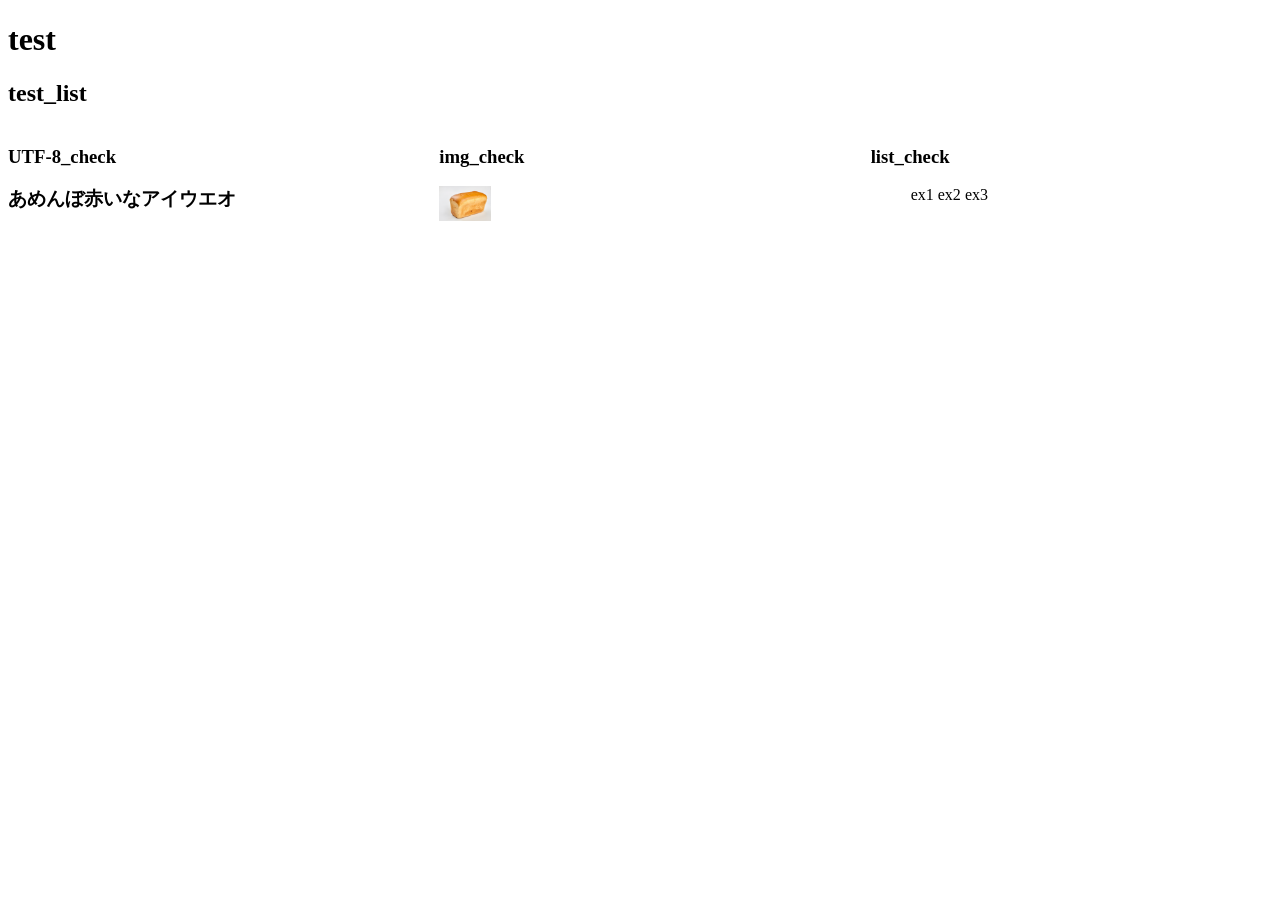
==== test.html @ d249d3e3 "/" ====
<!DOCTYPE html>
<head>
    <link rel="stylesheet" href="test.css">
    <meta charset="UTF-8">
    <title>html_test</title>
</head>
<body>
    <h1>test</h1>
    <h2>test_list</h2>
    <div class="list">
        <div class="card">
           <h3>UTF-8_check</h3>
           <h3>あめんぼ赤いなアイウエオ</h3>
        </div>
        <div class="card">
           <h3>img_check</h3>
           <img src="bread.jpeg" width="51.84px" height="34.56px">
        </div>
        <div class="card">
            <h3>list_check</h3>
            <ol>
                <ls>ex1</ls>
                <ls>ex2</ls>
                <ls>ex3</ls>
            </ol>
        </div>
    </div>
</body>
---- test.css ----
@charset "UTF-8";
.list {
    display:flex;
    gap: 30px;
}
.card{
    flex: 1;
}
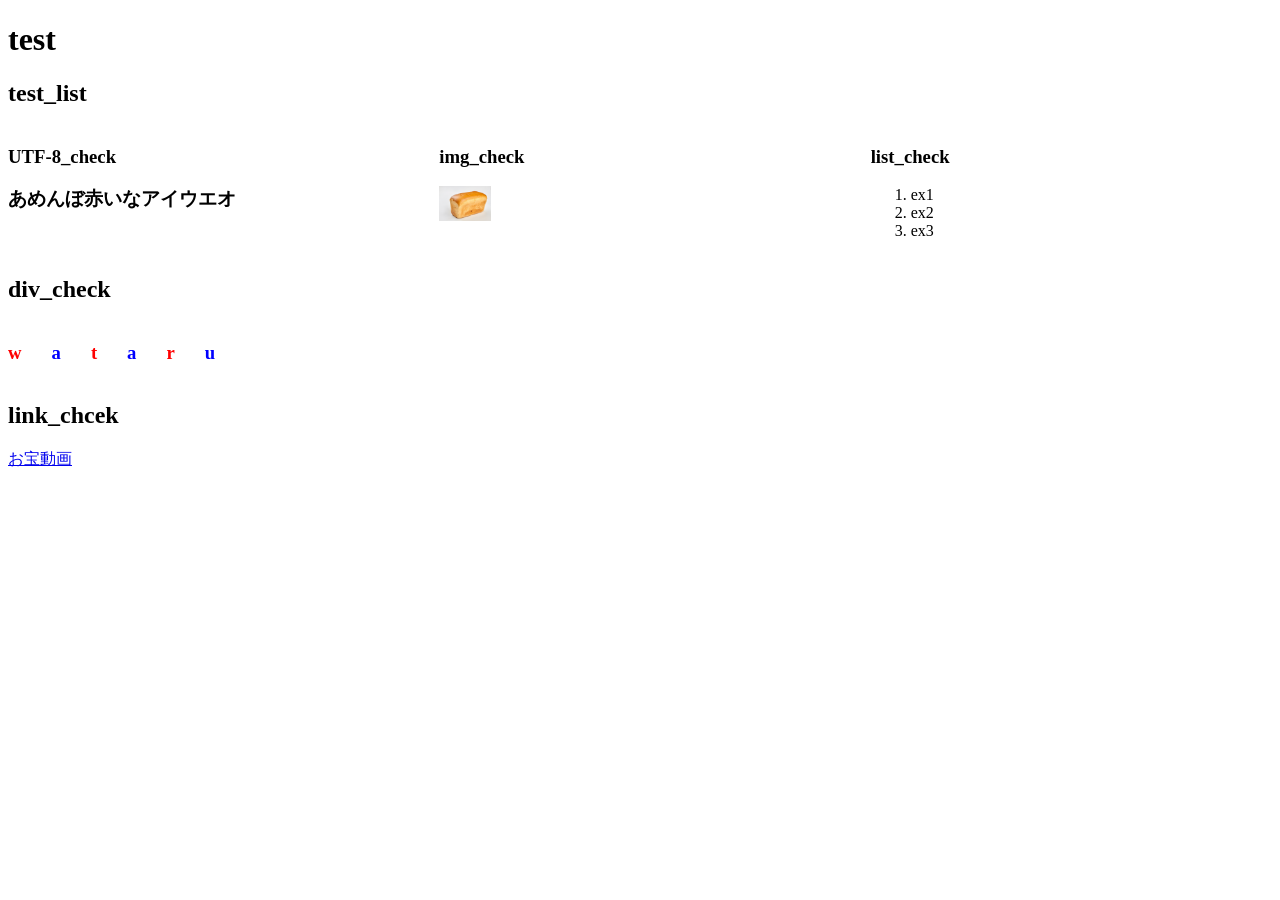
==== commit dbe5131d: "Add files via upload" ====
--- a/test.html
+++ b/test.html
@@ -1,28 +1,42 @@
-<!DOCTYPE html>
-<head>
-    <link rel="stylesheet" href="test.css">
-    <meta charset="UTF-8">
-    <title>html_test</title>
-</head>
-<body>
-    <h1>test</h1>
-    <h2>test_list</h2>
-    <div class="list">
-        <div class="card">
-           <h3>UTF-8_check</h3>
-           <h3>あめんぼ赤いなアイウエオ</h3>
-        </div>
-        <div class="card">
-           <h3>img_check</h3>
-           <img src="bread.jpeg" width="51.84px" height="34.56px">
-        </div>
-        <div class="card">
-            <h3>list_check</h3>
-            <ol>
-                <ls>ex1</ls>
-                <ls>ex2</ls>
-                <ls>ex3</ls>
-            </ol>
-        </div>
-    </div>
-</body>+<!DOCTYPE html>
+<head>
+    <link rel="stylesheet" href="test.css">
+    <meta charset="UTF-8">
+    <title>html_test</title>
+</head>
+<body>
+    <h1>test</h1>
+    <h2>test_list</h2>
+    <div class="list">
+        <div class="card">
+           <h3>UTF-8_check</h3>
+           <h3>あめんぼ赤いなアイウエオ</h3>
+        </div>
+        <div class="card">
+           <h3>img_check</h3>
+           <img src="bread.jpeg" width="51.84px" height="34.56px">
+        </div>
+        <div class="card">
+            <h3>list_check</h3>
+            <ol>
+                <li>ex1</li>
+                <li>ex2</li>
+                <li>ex3</li>
+            </ol>
+        </div>
+    </div>
+    <h2>div_check</h2>
+    <div class="list">
+        <h3 class="red">w</h3>
+        <h3 class="blue">a</h3>
+        <h3 class="red">t</h3>
+        <h3 class="blue">a</h3>
+        <h3 class="red">r</h3>
+        <h3 class="blue">u</h3>
+    </div>
+    <h2>link_chcek</h2>
+    <a href="https://www.youtube.com/watch?guid=ON&gl=JP&hl=ja&client=mv-google&v=dQw4w9WgXcQ&app=desktop">お宝動画</a>
+</body>
+<footer>
+
+</footer>
--- a/test.css
+++ b/test.css
@@ -1,8 +1,14 @@
-@charset "UTF-8";
-.list {
-    display:flex;
-    gap: 30px;
-}
-.card{
-    flex: 1;
+@charset "UTF-8";
+.list {
+    display:flex;
+    gap: 30px;
+}
+.card{
+    flex: 1;
+}
+.red{
+    color: red;
+}
+.blue{
+    color: blue;
 }
